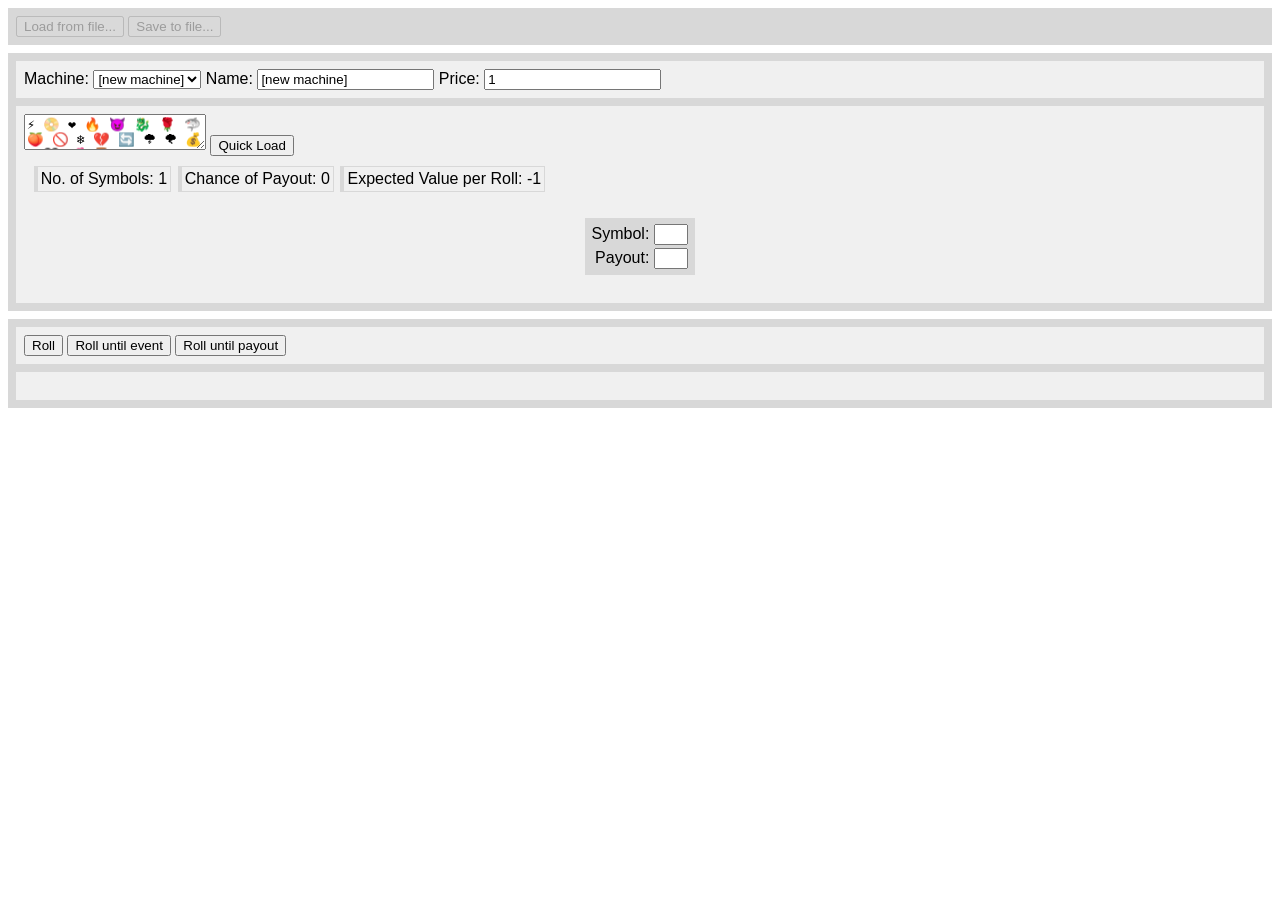
==== index.html @ 6e3a8289 "added index.html" ====
<!DOCTYPE html>
<html>

<head>
    <title>slots</title>
    <meta charset="utf-8">
    <link rel="stylesheet" href="slots.css">
    <script type="text/javascript" src="https://ajax.googleapis.com/ajax/libs/jquery/3.4.0/jquery.min.js"></script>
    <script type="text/javascript" src="config.js"></script>
    <script type="text/javascript" src="slots.js"></script>
</head>

<body>
    <div id="header" class="block">
        <div id="menu">
            <div id="load-save">
                <button id="btn_load" disabled="true">Load from file...</button>
                <button id="btn_save" disabled="true">Save to file...</button>
            </div>
        </div>
    </div>
    <div id="machine" class="block">
        <div id="machine-info" class="title-block">
            <span class="infocard">Machine: <select id="sct_machine">
                <option value="new">[new machine]</option>
            </select></span>
            <span class="infocard">Name: <input type="text" id="ipt_name" value="[new machine]"></span>
            <span class="infocard">Price: <input type="text" id="ipt_price" value="1"></span>
        </div>
        <div id="machine-slots" class="content-block">
            <div id="quickload">
                <textarea id="txt_qload">⚡ 📀 ❤ 🔥 😈 🐉 🌹 🦈 🍑 🚫 ❄ 💔 🔄 🌩 🌪 💰 ☠ 🖤 💕 ⏳</textarea>
                <button id="btn_qload">Quick Load</button></div>
            <div id="slots-info">
                <span id="info-count" class="infocard">No. of Symbols: <span id="slotcount">1</span></span>
                <span id="info-odds" class="infocard">Chance of Payout: <span id="odds">0</span></span>
                <span id="info-ev" class="infocard">Expected Value per Roll: <span id="ev">-1</span></span>
            </div>
            <ul id="slots-list">
                <li id="slot-1" class="slot">
                    <ul class="slot">
                        <li>Symbol: <input type="text" class="ipt_symbol" id="slot-1_symbol"></li>
                        <li>Payout: <input type="text" class="ipt_payout" id="slot-1_payout"></li>
                    </ul>
                </li>
            </ul>
        </div>
    </div>
    <div id="slots" class="block">
        <div id="roll-buttons" class="title-block">
            <button id="btn_roll">Roll</button>
            <button id="btn_roll_e">Roll until event</button>
            <button id="btn_roll_p">Roll until payout</button>
        </div>
        <div id="roll-history" class="content-block">
            <ul id="rolls-current" class="roll-list"></ul>
        </div>
    </div>
</body>

</html>
---- slots.css ----
body {
    margin: 0;
    font-family: Verdana, Helvetica, sans-serif;
}

.block {
    margin: 0.5em;
    padding: 0.5em;
    background-color: #d8d8d8;
}

.title-block {
    margin: 0 0 0.5em 0;
    padding: 0.5em;
    background-color: #f0f0f0;
}

.content-block {
    background-color: #f0f0f0;
    padding: 0.5em;
}

#slots-info {
    margin: 0.2em;
    padding: 0.2em;
    display: flex;
    flex-flow: row wrap;
}

#slots-info .infocard {
    border: 1px solid #d8d8d8;
    border-left-width: 0.3em;
    padding: 0.2em;
    margin: 0.2em;
}

ul#slots-list {
    list-style-type: none;
    padding: 0.5em;
    margin: 0.5em;
    display: flex;
    flex-flow: row wrap;
    justify-content: center;
}

ul#slots-list li {
    display: inline-block;
}

ul#slots-list ul.slot li {
    display: block;
    text-align: right;
    margin: 0.2em;
}

ul.slot {
    list-style-type: none;
    background-color: #d8d8d8;
    margin: 0.2em;
    padding: 0.2em;
}

ul.slot input {
    width: 2em;
}

ul.roll-list {
    list-style-type: none;
    padding: 0.2em;
    margin: 0.2em;
    display: flex;
    flex-flow: row wrap;
    justify-content: center;
}

ul.roll-list li {
    display: inline-block;
    padding: 0.2em;
    margin: 0.2em;
}

li.rollcard {
    background-color: #d8d8d8;
    border-top: 0.3em solid #f0f0f0;
}

li.rollcard.event-2,
li.rollcard.event-3 {
    background-color: #bbbbdd;
}

li.rollcard.event-3 {
    border-color: #938cff;
}

li.rollcard.event-2.payout-yes,
li.rollcard.event-3.payout-yes {
    background-color: #e9dd73;
}

li.rollcard.event-3.payout-yes {
    border-color: #d7ad00;
}

.rollcard ul {
    list-style-type: none;
    margin: 0;
    padding: 0;
}

.rollcard ul li.rollsym {
    margin: 0.1em;
    padding: 0;
    min-width: 1.3em;
    text-align: center;
}
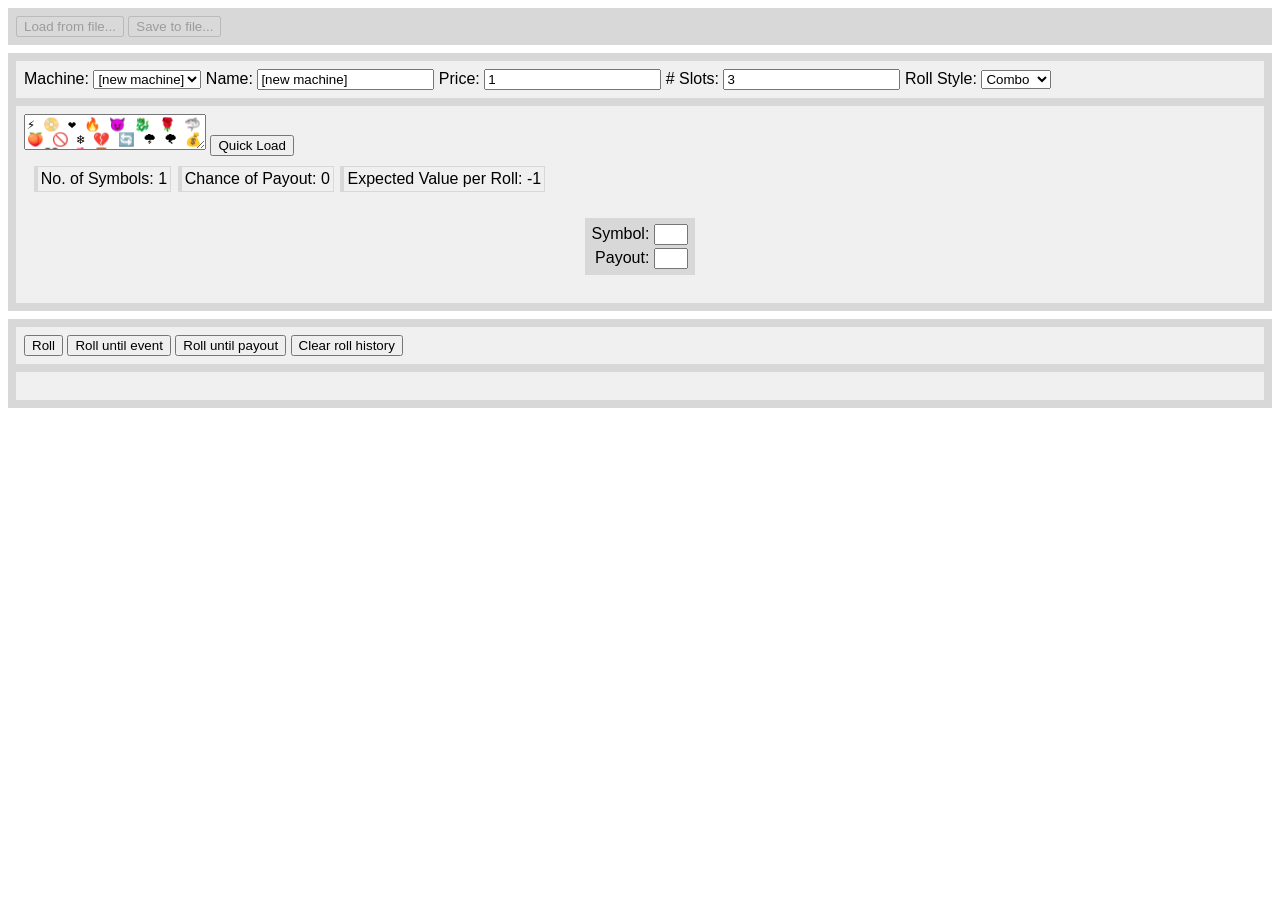
==== commit 93203828: "roll style works now; stats don't" ====
--- a/index.html
+++ b/index.html
@@ -26,15 +26,20 @@
             </select></span>
             <span class="infocard">Name: <input type="text" id="ipt_name" value="[new machine]"></span>
             <span class="infocard">Price: <input type="text" id="ipt_price" value="1"></span>
+            <span class="infocard"># Slots: <input type="text" id="ipt_slotcount" value="3"></span>
+            <span class="infocard">Roll Style: <select id="sct_style">
+                <option value="additive">Additive</option>
+                <option value="combo" selected>Combo</option>
+            </select></span>
         </div>
         <div id="machine-slots" class="content-block">
             <div id="quickload">
                 <textarea id="txt_qload">⚡ 📀 ❤ 🔥 😈 🐉 🌹 🦈 🍑 🚫 ❄ 💔 🔄 🌩 🌪 💰 ☠ 🖤 💕 ⏳</textarea>
                 <button id="btn_qload">Quick Load</button></div>
             <div id="slots-info">
-                <span id="info-count" class="infocard">No. of Symbols: <span id="slotcount">1</span></span>
-                <span id="info-odds" class="infocard">Chance of Payout: <span id="odds">0</span></span>
-                <span id="info-ev" class="infocard">Expected Value per Roll: <span id="ev">-1</span></span>
+                <span id="info-count" class="infocard">No. of Symbols: <span id="disp_symcount">1</span></span>
+                <span id="info-odds" class="infocard">Chance of Payout: <span id="disp_odds">0</span></span>
+                <span id="info-ev" class="infocard">Expected Value per Roll: <span id="disp_ev">-1</span></span>
             </div>
             <ul id="slots-list">
                 <li id="slot-1" class="slot">
@@ -51,6 +56,7 @@
             <button id="btn_roll">Roll</button>
             <button id="btn_roll_e">Roll until event</button>
             <button id="btn_roll_p">Roll until payout</button>
+            <button id="btn_clear">Clear roll history</button>
         </div>
         <div id="roll-history" class="content-block">
             <ul id="rolls-current" class="roll-list"></ul>
--- a/slots.css
+++ b/slots.css
@@ -102,6 +102,25 @@
     border-color: #d7ad00;
 }
 
+li.rollcard.event-add li.rollsym {
+    background-color: #bbbbdd;
+    border: 0.2em solid #bbbbdd;
+}
+
+li.rollcard.event-add li.rollsym.sym-combo {
+    background-color: #bbbbdd;
+    border-color: #938cff;
+}
+
+li.rollcard.event-add li.rollsym.sym-payout {
+    background-color: #e9dd73;
+    border-color: #e9dd73;
+}
+
+li.rollcard.event-add li.rollsym.sym-payout.sym-combo {
+    border-color: #d7ad00;
+}
+
 .rollcard ul {
     list-style-type: none;
     margin: 0;
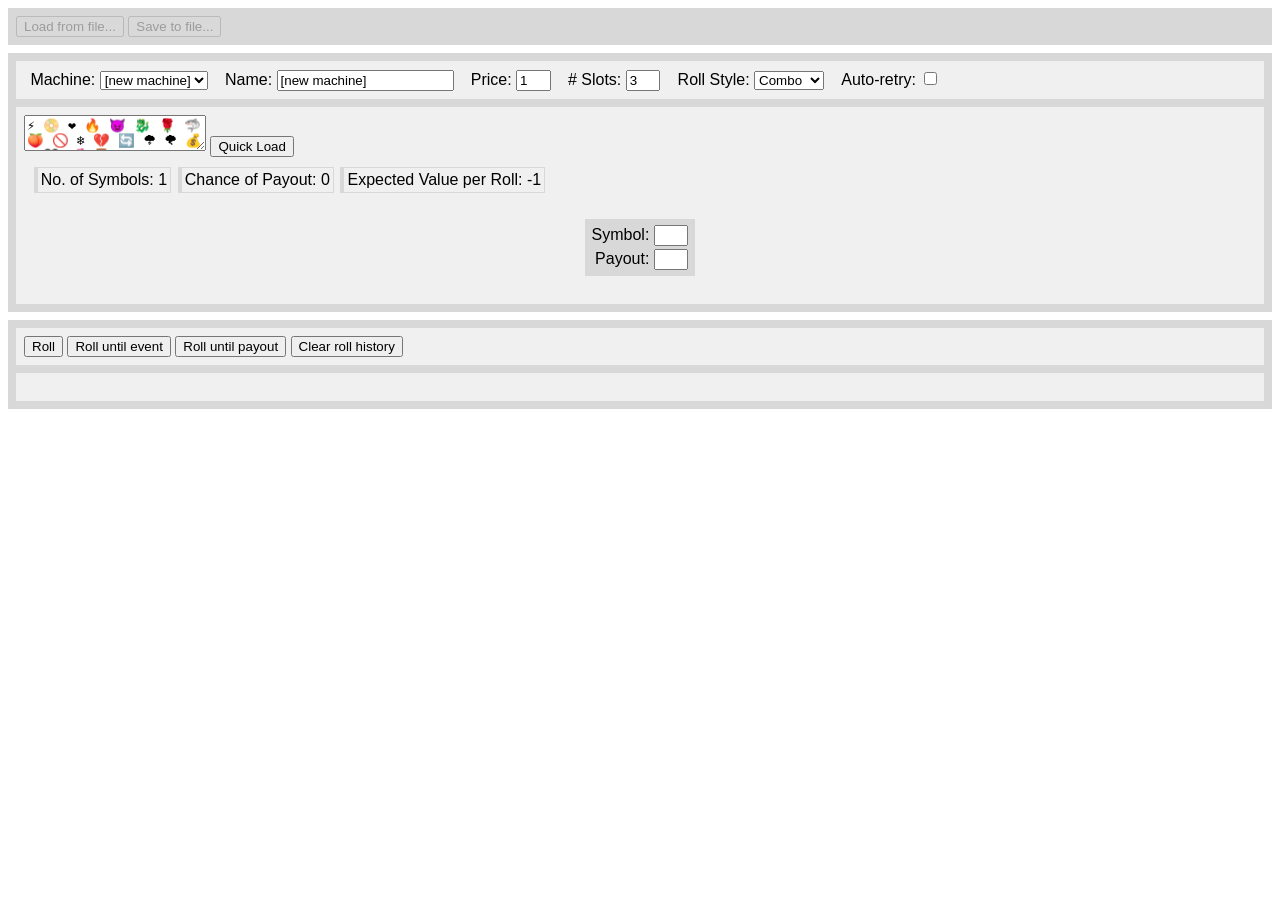
==== commit 876fd02c: "got rid of slots.html" ====
--- a/index.html
+++ b/index.html
@@ -25,12 +25,13 @@
                 <option value="new">[new machine]</option>
             </select></span>
             <span class="infocard">Name: <input type="text" id="ipt_name" value="[new machine]"></span>
-            <span class="infocard">Price: <input type="text" id="ipt_price" value="1"></span>
-            <span class="infocard"># Slots: <input type="text" id="ipt_slotcount" value="3"></span>
+            <span class="infocard">Price: <input type="text" id="ipt_price" class="ipt-short" value="1"></span>
+            <span class="infocard"># Slots: <input type="text" id="ipt_slotcount" class="ipt-short" value="3"></span>
             <span class="infocard">Roll Style: <select id="sct_style">
                 <option value="additive">Additive</option>
                 <option value="combo" selected>Combo</option>
             </select></span>
+            <span class="infocard">Auto-retry: <input type="checkbox" id="chk_retry"></span>
         </div>
         <div id="machine-slots" class="content-block">
             <div id="quickload">
--- a/slots.css
+++ b/slots.css
@@ -18,6 +18,15 @@
 .content-block {
     background-color: #f0f0f0;
     padding: 0.5em;
+}
+
+.ipt-short {
+    width: 2em;
+}
+
+#machine-info .infocard {
+    padding: 0.2em;
+    margin: 0.2em;
 }
 
 #slots-info {
